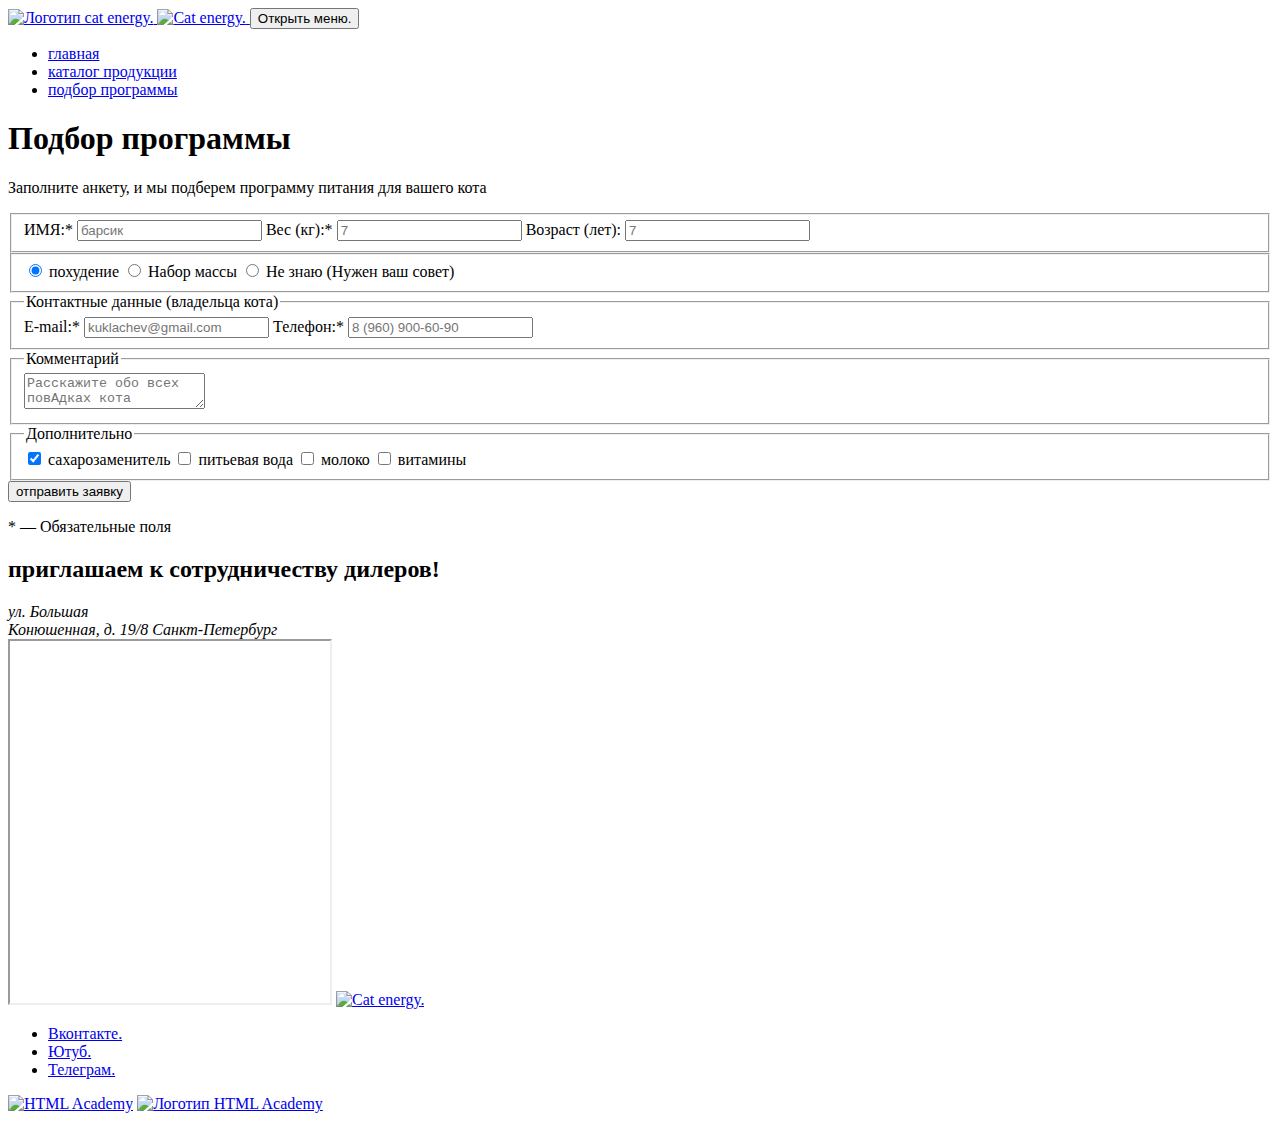
==== source/form.html @ c08560ac "Добавляет пробел" ====
<!DOCTYPE html>
<html class="page" lang="ru">
  <head>
    <meta charset="UTF-8">
    <title>Название проекта</title>
    <meta name="viewport" content="width=device-width,initial-scale=1">
    <link rel="stylesheet" href="styles/styles.css">
    <script src="scripts/index.js" defer></script>
  </head>
  <body class="page__body">
    <header class="main-header">
      <div class="main-header-wrapper">
        <a class="main-header__link" href="#">
          <img class="main-header__image-logo" src="images/logo-art.svg" width="33" height="38" alt="Логотип cat energy.">
        </a>
        <a class="main-header__link logo" href="#">
          <img class="logo__image-text" src="images/logo-text.svg" width="101" height="18" alt="Cat energy.">
        </a>
        <button class="main-header__toggle" type="button">
          <span class="visually-hidden">Открыть меню.</span>
        </button>
      </div>
      <nav class="main-nav">
        <ul class="main-nav__list">
          <li class="main-nav__item">
            <a class="main-nav-link" href="index.html">главная</a>
          </li>
          <li class="main-nav__item">
            <a class="main-nav-link" href="catalog.html">каталог продукции</a>
          </li>
          <li class="main-nav__item">
            <a class="main-nav-link" href="#">подбор программы</a>
          </li>
        </ul>
      </nav>
    </header>
    <main class="main-container">
      <section class="main-container__section product-selection">
        <header class="product-selection__header">
          <h1 class="product-selection__title">Подбор программы</h1>
          <p class="product-selection__text">Заполните анкету, и мы подберем программу питания для вашего кота</p>
          <form class="product-selection__form product-form" action="https://echo.htmlacademy.ru/" method="post">
            <fieldset class="product-form__fieldset">
              <label class="product-form__label">
                <span class="product-form__label-text">ИМЯ:*</span>
                <input class="product-form__control product-form__control--text" type="text" name="name" placeholder="барсик" required>
              </label>
              <label class="product-form__label">
                <span class="product-form__label-text">Вес (кг):*</span>
                <input class="product-form__control product-form__control--text" type="number" name="weight" placeholder="7" required>
              </label>
              <label class="product-form__label">
                <span class="product-form__label-text">Возраст (лет):</span>
                <input class="product-form__control product-form__control--text" type="number" name="age" placeholder="7">
              </label>
            </fieldset>
            <fieldset class="product-form__fieldset">
              <label class="product-form__label">
                <input class="product-form__radio" type="radio" name="product-type" value="slimming" checked>
                <span class="product-form__label-text">похудение</span>
              </label>
              <label class="product-form__label">
                <input class="product-form__radio" type="radio" name="product-type" value="weight-gain">
                <span class="product-form__label-text">Набор массы</span>
              </label>
              <label class="product-form__label">
                <input class="product-form__radio" type="radio" name="product-type" value="don't-know">
                <span class="product-form__label-text">Не знаю (Нужен ваш совет)</span>
              </label>
            </fieldset>
            <fieldset class="product-form__fieldset">
              <legend class="product-form__fieldset-title">Контактные данные (владельца кота)</legend>
              <label class="product-form__label">
                <span class="product-form__label-text">E-mail:*</span>
                <input class="product-form__control product-form__control--text" type="email" name="email" placeholder="kuklachev@gmail.com" required>
              </label>
              <label class="product-form__label">
                <span class="product-form__label-text">Телефон:*</span>
                <input class="product-form__control product-form__control--text" type="tel" name="tel" placeholder="8 (960) 900-60-90" required>
              </label>
            </fieldset>
            <fieldset class="product-form__fieldset">
              <legend class="product-form__fieldset-title">Комментарий</legend>
              <textarea class="product-form__control product-form__control--textarea" name="about-pet" placeholder="Расскажите обо всех повАдках кота"></textarea>
            </fieldset>
            <fieldset class="product-form__fieldset">
              <legend class="product-form__fieldset-title">Дополнительно</legend>
              <label class="product-form__label">
                <input class="product-form__checkbox" type="checkbox" name="sugar-substitute" checked>
                <span class="product-form__label-text">сахарозаменитель</span>
              </label>
              <label class="product-form__label">
                <input class="product-form__checkbox" type="checkbox" name="Water">
                <span class="product-form__label-text">питьевая вода</span>
              </label>
              <label class="product-form__label">
                <input class="product-form__checkbox" type="checkbox" name="milk">
                <span class="product-form__label-text">молоко</span>
              </label>
              <label class="product-form__label">
                <input class="product-form__checkbox" type="checkbox" name="vitamins">
                <span class="product-form__label-text">витамины</span>
              </label>
            </fieldset>
            <button class="product-form__button button" type="submit">отправить заявку</button>
            <p class="product-form__text">* — Обязательные поля</p>
          </form>
        </header>
      </section>
    </main>
    <footer class="main-footer">
      <h2 class="main-footer__tittle">приглашаем к сотрудничеству дилеров!</h2>
      <address class="main-footer__address"> ул. Большая<br> Конюшенная, д. 19/8 Санкт-Петербург </address>
      <iframe class="main-footer__map" src="https://www.google.com/maps/d/u/0/embed?mid=1heTfqhr2ajSy8seUEqal3hY2y1jlXPQ&ehbc=2E312F&noprof=1" width="320" height="362"></iframe>
      <a class="main-footer__logo logo" href="#">
        <img class="logo__image-text" src="images/logo-text.svg" width="101" height="18" alt="Cat energy.">
      </a>
      <ul class="main-footer__list social">
        <li class="social__item">
          <a class="social__link social__link--vkontakte" href="https://vk.com/htmlacademy"><span class="visually-hidden">Вконтакте.</span></a>
        </li>
        <li class="social__item">
          <a class="social__link social__link--youtube" href="https://www.youtube.com/user/htmlacademyru"><span class="visually-hidden">Ютуб.</span></a>
        </li>
        <li class="social__item">
          <a class="social__link social__link--telegram" href="https://t.me/htmlacademy"><span class="visually-hidden">Телеграм.</span></a>
        </li>
      </ul>
      <div class="main-footer__wrapper academy-logo">
        <a class="academy-logo__link" href="https://htmlacademy.ru/intensive/adaptive"><img class="academy-logo__image-text" src="images/html-academy-text.svg" width="113" height="20" alt="HTML Academy"></a>
        <a class="academy-logo__link" href="https://htmlacademy.ru/intensive/adaptive"><img class="academy-logo__image" src="images/html-academy-logo.svg" width="27" height="34" alt="Логотип HTML Academy"></a>
      </div>
    </footer>
  </body>
</html>
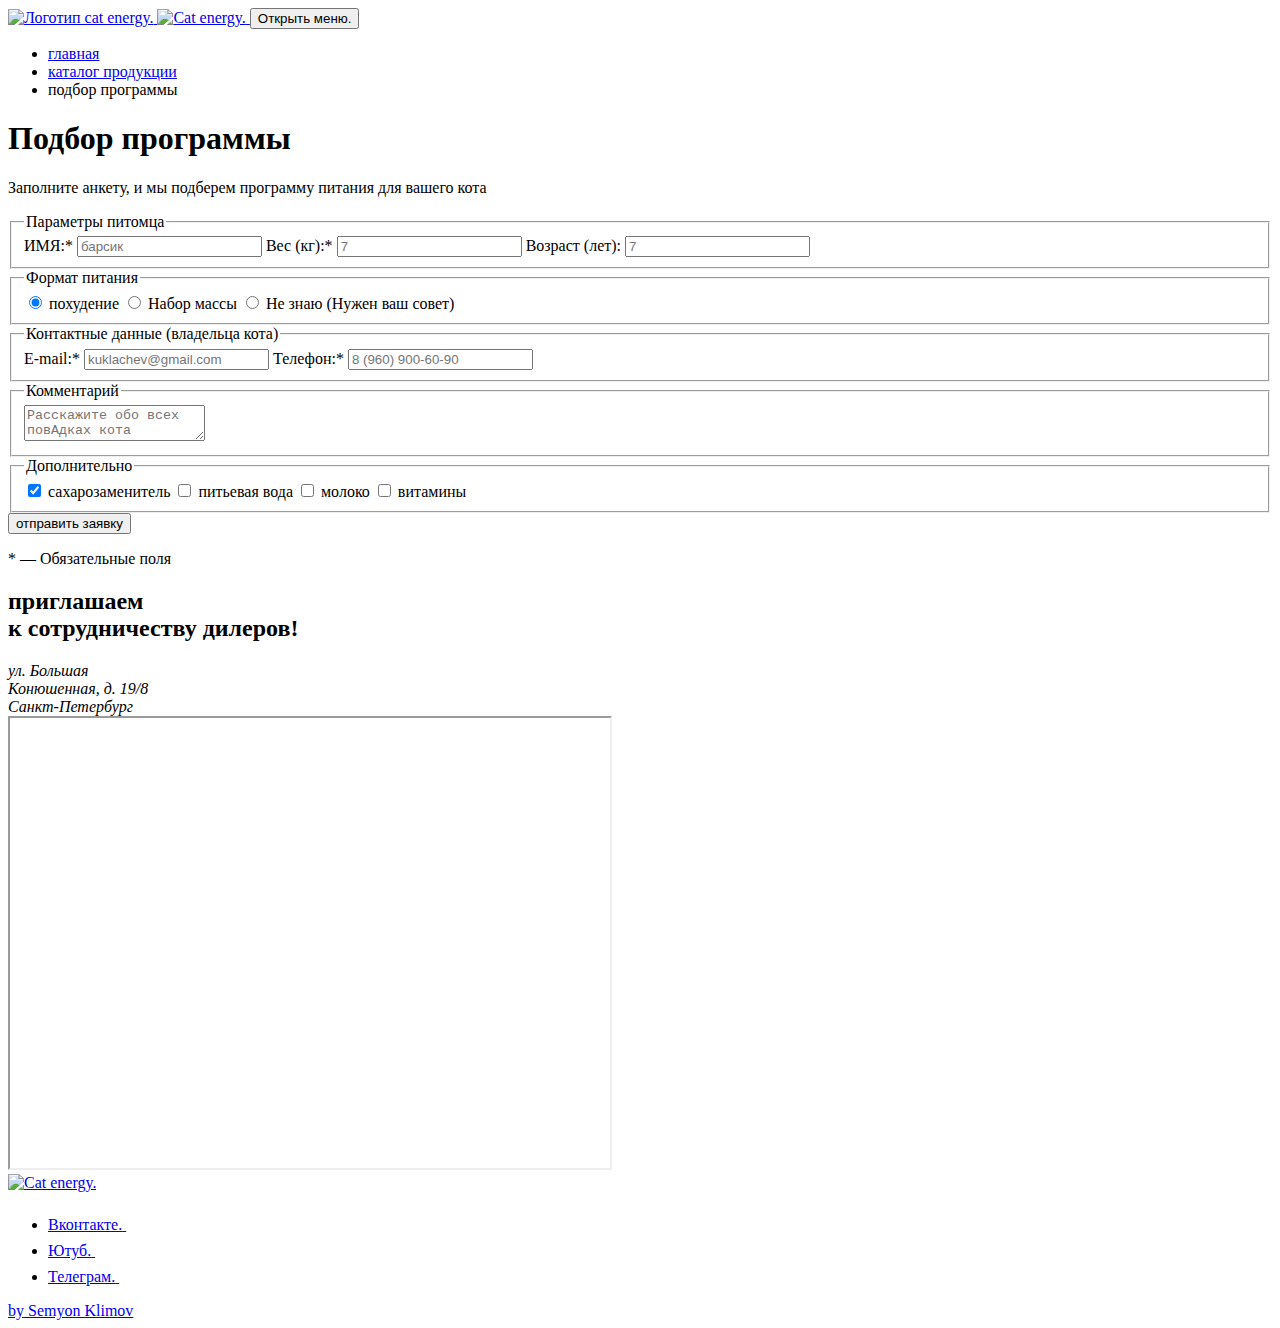
==== commit e60553a7: "testing" ====
--- a/source/form.html
+++ b/source/form.html
@@ -2,133 +2,203 @@
 <html class="page" lang="ru">
   <head>
     <meta charset="UTF-8">
-    <title>Название проекта</title>
-    <meta name="viewport" content="width=device-width,initial-scale=1">
+    <meta name="viewport" content="width=device-width, initial-scale=1">
+    <title>Cat Energy: Подбор программы</title>
+    <link rel="icon" href="favicon.ico">
+    <link rel="icon" href="favicons/favicon-svg.svg" type="image/svg+xml">
+    <link rel="icon" href="favicons/favicon32x32.png" type="image/x-icon">
+    <link rel="apple-touch-icon" href="favicons/apple-icon-180x180.png">
+    <link rel="manifest" href="manifest.webmanifest">
     <link rel="stylesheet" href="styles/styles.css">
-    <script src="scripts/index.js" defer></script>
+    <link rel="preload" href="fonts/lato/lato-regular.woff2" as="font" crossorigin="anonymous">
+    <link rel="preload" href="fonts/oswald/oswald-regular.woff2" as="font" crossorigin="anonymous">
+    <script src="scripts/form.js" type="module" defer></script>
   </head>
   <body class="page__body">
-    <header class="main-header">
-      <div class="main-header-wrapper">
-        <a class="main-header__link" href="#">
-          <img class="main-header__image-logo" src="images/logo-art.svg" width="33" height="38" alt="Логотип cat energy.">
-        </a>
-        <a class="main-header__link logo" href="#">
-          <img class="logo__image-text" src="images/logo-text.svg" width="101" height="18" alt="Cat energy.">
-        </a>
-        <button class="main-header__toggle" type="button">
-          <span class="visually-hidden">Открыть меню.</span>
-        </button>
-      </div>
-      <nav class="main-nav">
-        <ul class="main-nav__list">
-          <li class="main-nav__item">
-            <a class="main-nav-link" href="index.html">главная</a>
-          </li>
-          <li class="main-nav__item">
-            <a class="main-nav-link" href="catalog.html">каталог продукции</a>
-          </li>
-          <li class="main-nav__item">
-            <a class="main-nav-link" href="#">подбор программы</a>
-          </li>
-        </ul>
-      </nav>
-    </header>
+    <div class="page__body-container"><!--main-header__container -->
+      <header class="main-header">
+        <div class="main-header__wrapper">
+          <a class="main-header__link" href="index.html" aria-current="page">
+            <picture>
+              <source media="(min-width: 1440px)" type="image/svg+xml" srcset="images/main-header/logo-image-desktop.svg" width="70" height="59">
+              <source media="(min-width: 768px)" type="image/svg+xml" srcset="images/main-header/logo-image-tablet.svg" width="60" height="50">
+              <img class="main-header__image-logo" src="images/main-header/logo-image-mobile.svg" width="33" height="38" alt="Логотип cat energy.">
+            </picture>
+          </a>
+          <a class="main-header__link logo" href="index.html" aria-current="page">
+            <picture>
+              <source media="(min-width:1440px)" type="image/svg+xml" srcset="images/logo-text-tablet-desktop.svg" width="118" height="21">
+              <source media="(min-width:768px)" type="image/svg+xml" srcset="images/logo-text-tablet-desktop.svg" width="101" height="18">
+              <img class="logo__image-text" src="images/logo-text.svg" width="101" height="18" alt="Cat energy.">
+            </picture>
+          </a>
+            <button class="main-header__toggle main-header__toggle--close main-header__toggle--nojs" type="button"><!-- Добавить класс main-header__toggle--open для открытого состояния, main-header__toggle--close для закрытого состояния меню -->
+              <span class="visually-hidden">Открыть меню.</span>
+            </button>
+        </div>
+        <nav class="main-nav main-nav--close main-nav--nojs"><!--Для открытия меню добавить класс main-nav--open-->
+          <ul class="main-nav__list main-nav__list--form">
+            <li class="main-nav__item">
+              <a class="main-nav__link" href="index.html">главная</a>
+            </li>
+            <li class="main-nav__item">
+              <a class="main-nav__link" href="catalog.html">каталог продукции</a>
+            </li>
+            <li class="main-nav__item">
+              <a class="main-nav__link main-nav__active-link">подбор программы</a>
+            </li>
+          </ul>
+        </nav>
+      </header>
+    </div>
     <main class="main-container">
       <section class="main-container__section product-selection">
-        <header class="product-selection__header">
-          <h1 class="product-selection__title">Подбор программы</h1>
+        <div class="product-selection__container">
+          <h1 class="product-selection__title title">Подбор программы</h1>
           <p class="product-selection__text">Заполните анкету, и мы подберем программу питания для вашего кота</p>
-          <form class="product-selection__form product-form" action="https://echo.htmlacademy.ru/" method="post">
-            <fieldset class="product-form__fieldset">
-              <label class="product-form__label">
-                <span class="product-form__label-text">ИМЯ:*</span>
-                <input class="product-form__control product-form__control--text" type="text" name="name" placeholder="барсик" required>
+        </div>
+        <form class="product-selection__form product-form" action="https://echo.htmlacademy.ru/" method="post">
+          <div class="product-form__fieldset-wrapper">
+            <div class="product-form__fieldset-container product-form__fieldset-container--parameters">
+              <fieldset class="product-form__fieldset product-form__fieldset--parameters">
+                <legend class="visually-hidden">Параметры питомца</legend>
+                <label class="product-form__label product-form__label--parameters product-form__label--focus"><!--Добавить class="product-form__label--error" для input error -->
+                  <span class="product-form__label-text">ИМЯ:*</span>
+                  <input class="product-form__control product-form__control--text" type="text" name="name" placeholder="барсик" required aria-label="укажите имя питомца.">
+                </label>
+                <label class="product-form__label product-form__label--parameters product-form__label--focus"><!--Добавить class="product-form__label--error" для input error -->
+                  <span class="product-form__label-text">Вес&nbsp;(кг):*</span>
+                  <input class="product-form__control product-form__control--text" type="number" name="weight" placeholder="7" required aria-label="укажите вес питомца.">
+                </label>
+                <label class="product-form__label product-form__label--parameters product-form__label--focus"><!--Добавить class="product-form__label--error" для input error -->
+                  <span class="product-form__label-text">Возраст&nbsp;(лет):</span>
+                  <input class="product-form__control product-form__control--text" type="number" name="age" placeholder="7" aria-label="укажите возраст питомца.">
+                </label>
+              </fieldset>
+            </div>
+            <div class="product-form__fieldset-container product-form__fieldset-container--feeding">
+              <fieldset class="product-form__fieldset product-form__fieldset--feeding">
+                <legend class="visually-hidden">Формат питания</legend>
+                <div class="product-form__label-container product-form__label-container--feeding">
+                  <label class="product-form__label product-form__label--feeding">
+                    <input class="product-form__radio visually-hidden" type="radio" name="product-type" value="slimming" checked>
+                    <span class="product-form__custom-radio"></span>
+                    <span class="product-form__label-text product-form__label-text--feeding">похудение</span>
+                  </label>
+                  <label class="product-form__label product-form__label--feeding">
+                    <input class="product-form__radio visually-hidden" type="radio" name="product-type" value="weight-gain">
+                    <span class="product-form__custom-radio"></span>
+                    <span class="product-form__label-text product-form__label-text--feeding">Набор массы</span>
+                  </label>
+                  <label class="product-form__label product-form__label--feeding">
+                    <input class="product-form__radio visually-hidden" type="radio" name="product-type" value="don't-know">
+                    <span class="product-form__custom-radio"></span>
+                    <span class="product-form__label-text product-form__label-text--feeding">Не знаю (Нужен ваш совет)</span>
+                  </label>
+                </div>
+              </fieldset>
+            </div>
+          </div>
+          <div class="product-form__fieldset-container product-form__fieldset-container--contacts">
+            <fieldset class="product-form__fieldset product-form__fieldset--contacts">
+              <legend class="product-form__fieldset-title product-form__fieldset-title--contacts">Контактные данные (владельца кота)</legend>
+              <label class="product-form__label product-form__label--contacts product-form__email-image product-form__label--focus"><!--Добавить class="product-form__label--error" для input error -->
+                <span class="product-form__label-text">E-mail:*</span>
+                <input class="product-form__control product-form__control--text" type="email" name="email" placeholder="kuklachev@gmail.com" required aria-label="Укажите E-mail.">
               </label>
-              <label class="product-form__label">
-                <span class="product-form__label-text">Вес (кг):*</span>
-                <input class="product-form__control product-form__control--text" type="number" name="weight" placeholder="7" required>
-              </label>
-              <label class="product-form__label">
-                <span class="product-form__label-text">Возраст (лет):</span>
-                <input class="product-form__control product-form__control--text" type="number" name="age" placeholder="7">
+              <label class="product-form__label product-form__label--contacts product-form__phone-image product-form__label--focus"><!--Добавить class="product-form__label--error" для input error -->
+                <span class="product-form__label-text">Телефон:*</span>
+                <input class="product-form__control product-form__control--text" type="tel" name="tel" placeholder="8 (960) 900-60-90" required aria-label="Укажите телефон.">
               </label>
             </fieldset>
-            <fieldset class="product-form__fieldset">
-              <label class="product-form__label">
-                <input class="product-form__radio" type="radio" name="product-type" value="slimming" checked>
-                <span class="product-form__label-text">похудение</span>
-              </label>
-              <label class="product-form__label">
-                <input class="product-form__radio" type="radio" name="product-type" value="weight-gain">
-                <span class="product-form__label-text">Набор массы</span>
-              </label>
-              <label class="product-form__label">
-                <input class="product-form__radio" type="radio" name="product-type" value="don't-know">
-                <span class="product-form__label-text">Не знаю (Нужен ваш совет)</span>
-              </label>
+          </div>
+          <div class="product-form__fieldset-container product-form__fieldset-container--comment">
+            <fieldset class="product-form__fieldset product-form__fieldset--comment">
+              <legend class="product-form__fieldset-title product-form__fieldset-title--comment">Комментарий</legend>
+              <textarea class="product-form__control product-form__control--textarea" name="about-pet" placeholder="Расскажите обо всех повАдках кота" aria-label="Напишите ваш комментарий."></textarea>
             </fieldset>
-            <fieldset class="product-form__fieldset">
-              <legend class="product-form__fieldset-title">Контактные данные (владельца кота)</legend>
-              <label class="product-form__label">
-                <span class="product-form__label-text">E-mail:*</span>
-                <input class="product-form__control product-form__control--text" type="email" name="email" placeholder="kuklachev@gmail.com" required>
-              </label>
-              <label class="product-form__label">
-                <span class="product-form__label-text">Телефон:*</span>
-                <input class="product-form__control product-form__control--text" type="tel" name="tel" placeholder="8 (960) 900-60-90" required>
-              </label>
+          </div>
+          <div class="product-form__fieldset-container product-form__fieldset-container--extra">
+            <fieldset class="product-form__fieldset product-form__fieldset--extra">
+              <legend class="product-form__fieldset-title product-form__fieldset-title--extra">Дополнительно</legend>
+              <div class="product-form__label-container product-form__label-container--extra">
+                <label class="product-form__label product-form__label--extra">
+                  <input class="product-form__checkbox visually-hidden" type="checkbox" name="sugar-substitute" checked>
+                  <span class="product-form__custom-checkbox"></span>
+                  <span class="product-form__label-text product-form__label-text--extra">сахарозаменитель</span>
+                </label>
+                <label class="product-form__label product-form__label--extra">
+                  <input class="product-form__checkbox visually-hidden" type="checkbox" name="Water">
+                  <span class="product-form__custom-checkbox"></span>
+                  <span class="product-form__label-text product-form__label-text--extra">питьевая вода</span>
+                </label>
+                <label class="product-form__label product-form__label--extra">
+                  <input class="product-form__checkbox visually-hidden" type="checkbox" name="milk">
+                  <span class="product-form__custom-checkbox"></span>
+                  <span class="product-form__label-text product-form__label-text--extra">молоко</span>
+                </label>
+                <label class="product-form__label product-form__label--extra">
+                  <input class="product-form__checkbox visually-hidden" type="checkbox" name="vitamins">
+                  <span class="product-form__custom-checkbox"></span>
+                  <span class="product-form__label-text product-form__label-text--extra">витамины</span>
+                </label>
+              </div>
             </fieldset>
-            <fieldset class="product-form__fieldset">
-              <legend class="product-form__fieldset-title">Комментарий</legend>
-              <textarea class="product-form__control product-form__control--textarea" name="about-pet" placeholder="Расскажите обо всех повАдках кота"></textarea>
-            </fieldset>
-            <fieldset class="product-form__fieldset">
-              <legend class="product-form__fieldset-title">Дополнительно</legend>
-              <label class="product-form__label">
-                <input class="product-form__checkbox" type="checkbox" name="sugar-substitute" checked>
-                <span class="product-form__label-text">сахарозаменитель</span>
-              </label>
-              <label class="product-form__label">
-                <input class="product-form__checkbox" type="checkbox" name="Water">
-                <span class="product-form__label-text">питьевая вода</span>
-              </label>
-              <label class="product-form__label">
-                <input class="product-form__checkbox" type="checkbox" name="milk">
-                <span class="product-form__label-text">молоко</span>
-              </label>
-              <label class="product-form__label">
-                <input class="product-form__checkbox" type="checkbox" name="vitamins">
-                <span class="product-form__label-text">витамины</span>
-              </label>
-            </fieldset>
-            <button class="product-form__button button" type="submit">отправить заявку</button>
-            <p class="product-form__text">* — Обязательные поля</p>
-          </form>
-        </header>
+          </div>
+          <div class="product-form__fieldset-container product-form__fieldset-container--submit">
+            <div class="product-form__button-container">
+              <button class="product-form__button button" type="submit">отправить заявку</button>
+              <p class="product-form__text">* — Обязательные поля</p>
+            </div>
+          </div>
+        </form>
       </section>
     </main>
     <footer class="main-footer">
-      <h2 class="main-footer__tittle">приглашаем к сотрудничеству дилеров!</h2>
-      <address class="main-footer__address"> ул. Большая<br> Конюшенная, д. 19/8 Санкт-Петербург </address>
-      <iframe class="main-footer__map" src="https://www.google.com/maps/d/u/0/embed?mid=1heTfqhr2ajSy8seUEqal3hY2y1jlXPQ&ehbc=2E312F&noprof=1" width="320" height="362"></iframe>
-      <a class="main-footer__logo logo" href="#">
-        <img class="logo__image-text" src="images/logo-text.svg" width="101" height="18" alt="Cat energy.">
-      </a>
-      <ul class="main-footer__list social">
-        <li class="social__item">
-          <a class="social__link social__link--vkontakte" href="https://vk.com/htmlacademy"><span class="visually-hidden">Вконтакте.</span></a>
-        </li>
-        <li class="social__item">
-          <a class="social__link social__link--youtube" href="https://www.youtube.com/user/htmlacademyru"><span class="visually-hidden">Ютуб.</span></a>
-        </li>
-        <li class="social__item">
-          <a class="social__link social__link--telegram" href="https://t.me/htmlacademy"><span class="visually-hidden">Телеграм.</span></a>
-        </li>
-      </ul>
-      <div class="main-footer__wrapper academy-logo">
-        <a class="academy-logo__link" href="https://htmlacademy.ru/intensive/adaptive"><img class="academy-logo__image-text" src="images/html-academy-text.svg" width="113" height="20" alt="HTML Academy"></a>
-        <a class="academy-logo__link" href="https://htmlacademy.ru/intensive/adaptive"><img class="academy-logo__image" src="images/html-academy-logo.svg" width="27" height="34" alt="Логотип HTML Academy"></a>
+      <div class="main-footer__container-color main-footer__container-color--grey">
+        <div class="main-footer__container main-footer__container--title">
+          <h2 class="main-footer__tittle">приглашаем<br> к сотрудничеству дилеров!</h2>
+          <address class="main-footer__address">ул. Большая<br>Конюшенная, д. 19/8<br> <span class="main-footer__address-container">Санкт-Петербург</span></address>
+        </div>
+      </div>
+      <div class="main-footer__container-map">
+        <iframe class="main-footer__map" src="https://www.google.com/maps/embed?pb=!1m18!1m12!1m3!1d1998.6037861610246!2d30.3230474!3d59.9387165!2m3!1f0!2f0!3f0!3m2!1i1024!2i768!4f13.1!3m3!1m2!1s0x4696310fca145cc1%3A0x42b32648d8238007!2z0JHQvtC70YzRiNCw0Y8g0JrQvtC90Y7RiNC10L3QvdCw0Y8g0YPQuy4sIDE5LzgsINCh0LDQvdC60YIt0J_QtdGC0LXRgNCx0YPRgNCzLCAxOTExODY!5e0!3m2!1sru!2sru!4v1705008865254!5m2!1sru!2sru" width="600" height="450" allowfullscreen title="Адрес компании Санкт-Петербург ул. Большая Конюшенная, д. 19/8"></iframe>
+      </div>
+      <div class="main-footer__container main-footer__container--media">
+        <a class="main-footer__logo logo" href="#">
+          <img class="logo__image-text" src="images/logo-text.svg" width="128" height="24" alt="Cat energy.">
+        </a>
+        <ul class="main-footer__list social">
+          <li class="social__item">
+            <a class="social__link social__link--vkontakte" href="https://vk.com/krising">
+              <span class="visually-hidden">Вконтакте.</span>
+              <svg class="social__image" aria-hidden="true" focusable="false" width="28" height="22">
+                <use href="images/icons/stack.svg#vkontakte"></use>
+              </svg>
+            </a>
+          </li>
+          <li class="social__item">
+            <a class="social__link social__link--youtube" href="#">
+              <span class="visually-hidden">Ютуб.</span>
+              <svg class="social__image" aria-hidden="true" focusable="false" width="28" height="22">
+                <use href="images/icons/stack.svg#youtube"></use>
+              </svg>
+            </a>
+          </li>
+          <li class="social__item">
+            <a class="social__link social__link--telegram" href="https://t.me/krising">
+              <span class="visually-hidden">Телеграм.</span>
+              <svg class="social__image" aria-hidden="true" focusable="false" width="28" height="22">
+                <use href="images/icons/stack.svg#telegram"></use>
+              </svg>
+            </a>
+          </li>
+        </ul>
+        <div class="main-footer__logo-wrapper academy-logo">
+          <a class="academy-logo__link academy-logo__link--text" href="https://t.me/krising">
+            <span class="academy-logo__text">by Semyon Klimov</span>
+          </a>
+        </div>
       </div>
     </footer>
   </body>
